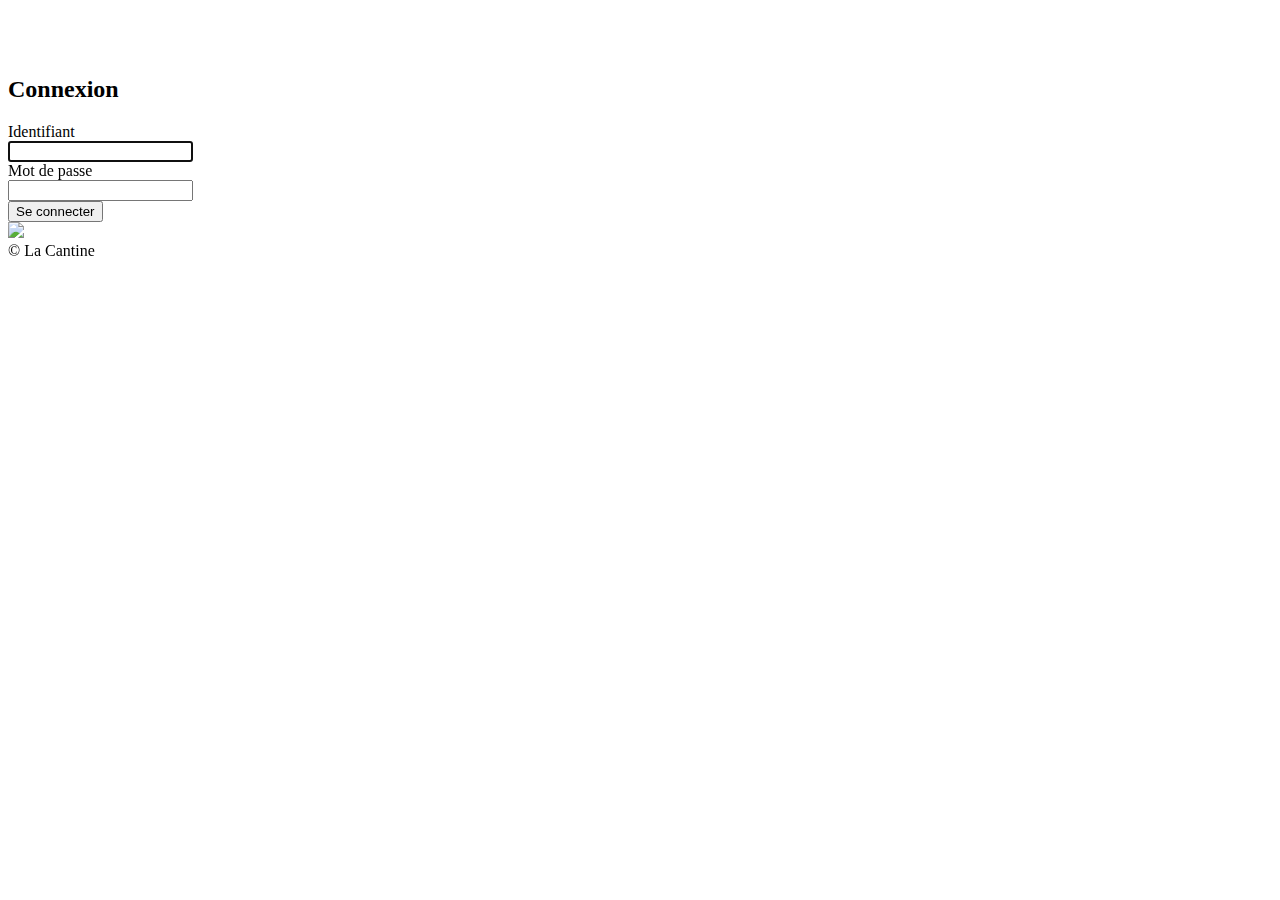
==== src/main/resources/templates/index.html @ a24dd5bd "Tuto 02" ====
<!doctype html>
<html lang="fr">

<head>
  <meta charset="UTF-8">
  <meta name="viewport" content="width=device-width, initial-scale=1.0">
  <title>Connexion - Tuto</title>
  <link rel="stylesheet" href="css/styles.css" />
</head>

<body>

  <!-- -->
  <!-- En-tête de page - barre de navigation -->
  <!-- -->
  <header class="sticky-top">
    <nav class="bg-success" style="height: 3rem;"></nav>
  </header>

  <!-- -->
  <!-- Contenu de la page -->
  <!-- -->
  <section class="container my-3">
    <div class="row">

      <!-- Colonne 1 -->
      <div class="col-12 col-sm-6 ps-lg-5 d-flex flex-column Xjustify-content-center">

        <!-- Titre en haut de la page -->
        <h2 class="text-center">Connexion</h2>

        <!-- Espacement vertical -->
        <div class="py-2 py-lg-4"></div>

        <!-- Ajustement en largeur -->
        <div class="mx-auto" style="max-width: 30rem;">

          <!-- Formulaire de saisie -->
          <form class="mb-auto" th:action="@{/bonjour}" method="get">

            <!-- Identifiant -->
            <div class="row my-4">
              <div class="col-12 col-xl-5">
                <label for="username" class="form-label">Identifiant</label>
              </div>
              <div class="col">
                <input type="text" id="username" class="form-control" name="username" required autofocus></input>
              </div>
            </div>

            <!-- Mot de passe -->
            <div class="row my-4">
              <div class="col-12 col-xl-5">
                <label for="motDePasse" class="col-form-label">Mot de passe</label>
              </div>
              <div class="col">
                <input type="password" id="motDePasse" class="form-control" name="password" required></input>
              </div>
            </div>

            <!-- Boutons en bas du formulaire -->
            <div class="text-center mt-4 mt-xl-5 mb-5">
              <input type="submit" class="btn btn-primary" value="Se connecter">
            </div>

          </form> <!-- Fin Formulaire de saisie -->

        </div> <!-- Fin Ajustement en largeur -->

      </div> <!-- Fin Colonne 1 -->

      <!-- Colonne 2, photo -->
      <div class="col-12 col-sm-6 my-3 d-flex align-items-center justify-content-center">
        <img class="img-fluid" src="img/photos/photo02.jpg">
      </div> <!-- Fin Colonne 2 -->

    </div>
  </section> <!-- Fin Contenu de la page -->

  <!-- -->
  <!-- Pied de page -->
  <!-- -->
  <footer>
    <div class="bg-dark text-bg-dark pt-2 pb-5 text-center">© La Cantine</div>
  </footer>

</body>

</html>
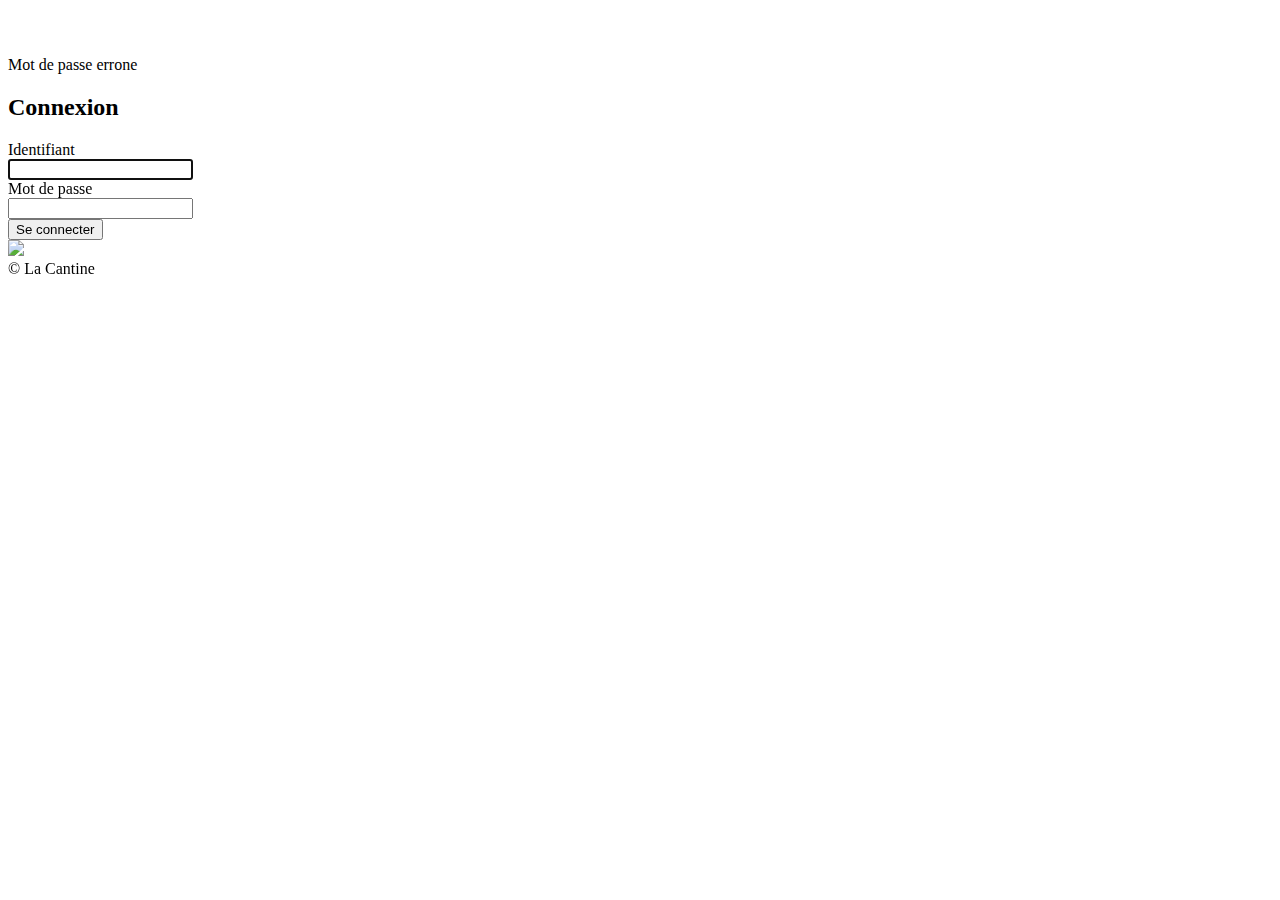
==== commit 0264a45c: "tuto 03" ====
--- a/src/main/resources/templates/index.html
+++ b/src/main/resources/templates/index.html
@@ -27,6 +27,7 @@
       <div class="col-12 col-sm-6 ps-lg-5 d-flex flex-column Xjustify-content-center">
 
         <!-- Titre en haut de la page -->
+        <div class="alert text-center bg-secondary-subtle"> <span th:text="${alert}"> Mot de passe errone</span> </div>
         <h2 class="text-center">Connexion</h2>
 
         <!-- Espacement vertical -->
@@ -36,7 +37,7 @@
         <div class="mx-auto" style="max-width: 30rem;">
 
           <!-- Formulaire de saisie -->
-          <form class="mb-auto" th:action="@{/bonjour}" method="get">
+          <form class="mb-auto" th:action="@{/connect}" method="get">
 
             <!-- Identifiant -->
             <div class="row my-4">
@@ -51,7 +52,7 @@
             <!-- Mot de passe -->
             <div class="row my-4">
               <div class="col-12 col-xl-5">
-                <label for="motDePasse" class="col-form-label">Mot de passe</label>
+                <label for="motDePasse" class="col-form-label"> Mot de passe </label>
               </div>
               <div class="col">
                 <input type="password" id="motDePasse" class="form-control" name="password" required></input>
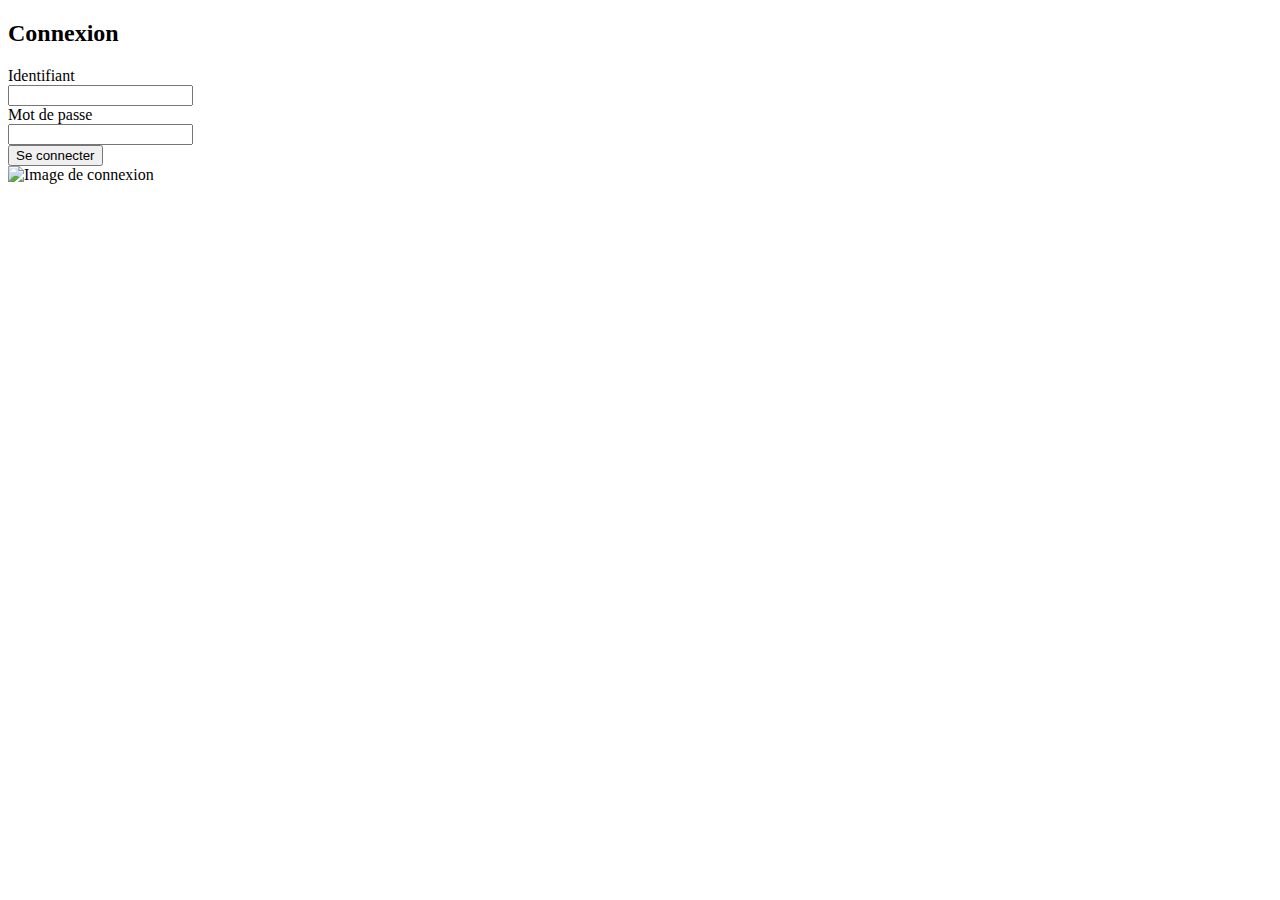
==== commit ae311848: "tuto4" ====
--- a/src/main/resources/templates/index.html
+++ b/src/main/resources/templates/index.html
@@ -1,89 +1,77 @@
 <!doctype html>
 <html lang="fr">
 
-<head>
-  <meta charset="UTF-8">
-  <meta name="viewport" content="width=device-width, initial-scale=1.0">
-  <title>Connexion - Tuto</title>
-  <link rel="stylesheet" href="css/styles.css" />
-</head>
+<head th:replace="~{_fragments/layout :: head('Connexion')}"></head>
 
 <body>
 
-  <!-- -->
-  <!-- En-tête de page - barre de navigation -->
-  <!-- -->
-  <header class="sticky-top">
-    <nav class="bg-success" style="height: 3rem;"></nav>
-  </header>
+  <!-- En-tête de page -->
+  <header th:replace="~{_fragments/layout :: header}"></header>
 
-  <!-- -->
-  <!-- Contenu de la page -->
-  <!-- -->
+  <!-- Contenu principal -->
   <section class="container my-3">
     <div class="row">
 
-      <!-- Colonne 1 -->
-      <div class="col-12 col-sm-6 ps-lg-5 d-flex flex-column Xjustify-content-center">
+      <!-- Colonne 1 : Formulaire de connexion -->
+      <div class="col-12 col-sm-6 ps-lg-5 d-flex flex-column justify-content-center">
 
-        <!-- Titre en haut de la page -->
-        <div class="alert text-center bg-secondary-subtle"> <span th:text="${alert}"> Mot de passe errone</span> </div>
+        <!-- Messages d'alerte -->
+        <div class="alert text-center bg-secondary-subtle">
+          <span th:text="${alert}"></span>
+        </div>
+        <div class="alert text-center bg-light">
+          <span th:text="${connected}"></span>
+        </div>
+
+        <!-- Titre -->
         <h2 class="text-center">Connexion</h2>
 
-        <!-- Espacement vertical -->
         <div class="py-2 py-lg-4"></div>
 
-        <!-- Ajustement en largeur -->
+        <!-- Formulaire -->
         <div class="mx-auto" style="max-width: 30rem;">
-
-          <!-- Formulaire de saisie -->
           <form class="mb-auto" th:action="@{/connect}" method="get">
 
-            <!-- Identifiant -->
+            <!-- Champ identifiant -->
             <div class="row my-4">
               <div class="col-12 col-xl-5">
                 <label for="username" class="form-label">Identifiant</label>
               </div>
               <div class="col">
-                <input type="text" id="username" class="form-control" name="username" required autofocus></input>
+                <input type="text" id="username" class="form-control" name="username" />
               </div>
             </div>
 
-            <!-- Mot de passe -->
+            <!-- Champ mot de passe -->
             <div class="row my-4">
               <div class="col-12 col-xl-5">
-                <label for="motDePasse" class="col-form-label"> Mot de passe </label>
+                <label for="motDePasse" class="col-form-label">Mot de passe</label>
               </div>
               <div class="col">
-                <input type="password" id="motDePasse" class="form-control" name="password" required></input>
+                <input type="password" id="motDePasse" class="form-control" name="password" />
               </div>
             </div>
 
-            <!-- Boutons en bas du formulaire -->
+            <!-- Bouton de connexion -->
             <div class="text-center mt-4 mt-xl-5 mb-5">
-              <input type="submit" class="btn btn-primary" value="Se connecter">
+              <input type="submit" class="btn btn-primary" value="Se connecter" />
             </div>
 
-          </form> <!-- Fin Formulaire de saisie -->
-
-        </div> <!-- Fin Ajustement en largeur -->
+          </form>
+        </div> <!-- Fin formulaire -->
 
       </div> <!-- Fin Colonne 1 -->
 
-      <!-- Colonne 2, photo -->
+      <!-- Colonne 2 : Image -->
       <div class="col-12 col-sm-6 my-3 d-flex align-items-center justify-content-center">
-        <img class="img-fluid" src="img/photos/photo02.jpg">
-      </div> <!-- Fin Colonne 2 -->
+        <img class="img-fluid" src="img/photos/photo02.jpg" alt="Image de connexion">
+      </div>
 
     </div>
-  </section> <!-- Fin Contenu de la page -->
+  </section>
 
-  <!-- -->
   <!-- Pied de page -->
-  <!-- -->
-  <footer>
-    <div class="bg-dark text-bg-dark pt-2 pb-5 text-center">© La Cantine</div>
-  </footer>
+  <footer th:replace="~{_fragments/layout :: footer}"></footer>
 
 </body>
 
